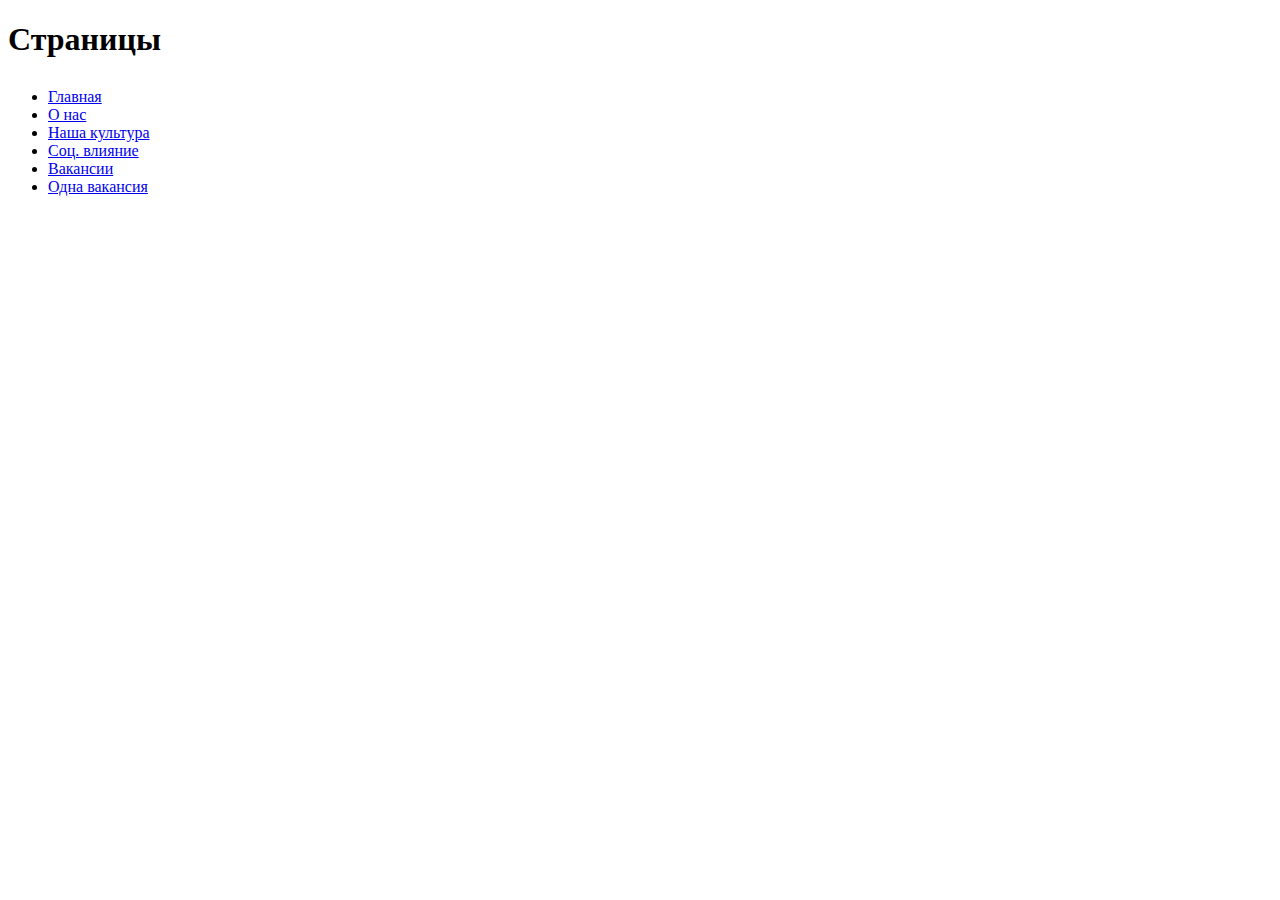
==== index.html @ 646d004a "one vacancy page 2/2" ====
<!doctype html>
<html lang="en">
<head>
    <meta charset="UTF-8">
    <meta name="viewport"
          content="width=device-width, user-scalable=no, initial-scale=1.0, maximum-scale=1.0, minimum-scale=1.0">
    <meta http-equiv="X-UA-Compatible" content="ie=edge">
    <title>4Tale Production</title>
</head>
<body>
    <h1 style="margin-bottom: 30px">Страницы</h1>
    <ul>
        <li><a href="home.html" target="_blank">Главная</a></li>
        <li><a href="about.html" target="_blank">О нас</a></li>
        <li><a href="culture.html" target="_blank">Наша культура</a></li>
        <li><a href="social.html" target="_blank">Соц. влияние</a></li>
        <li><a href="vacancies.html" target="_blank">Вакансии</a></li>
        <li><a href="one-vacancy.html" target="_blank">Одна вакансия</a></li>
    </ul>
</body>
</html>
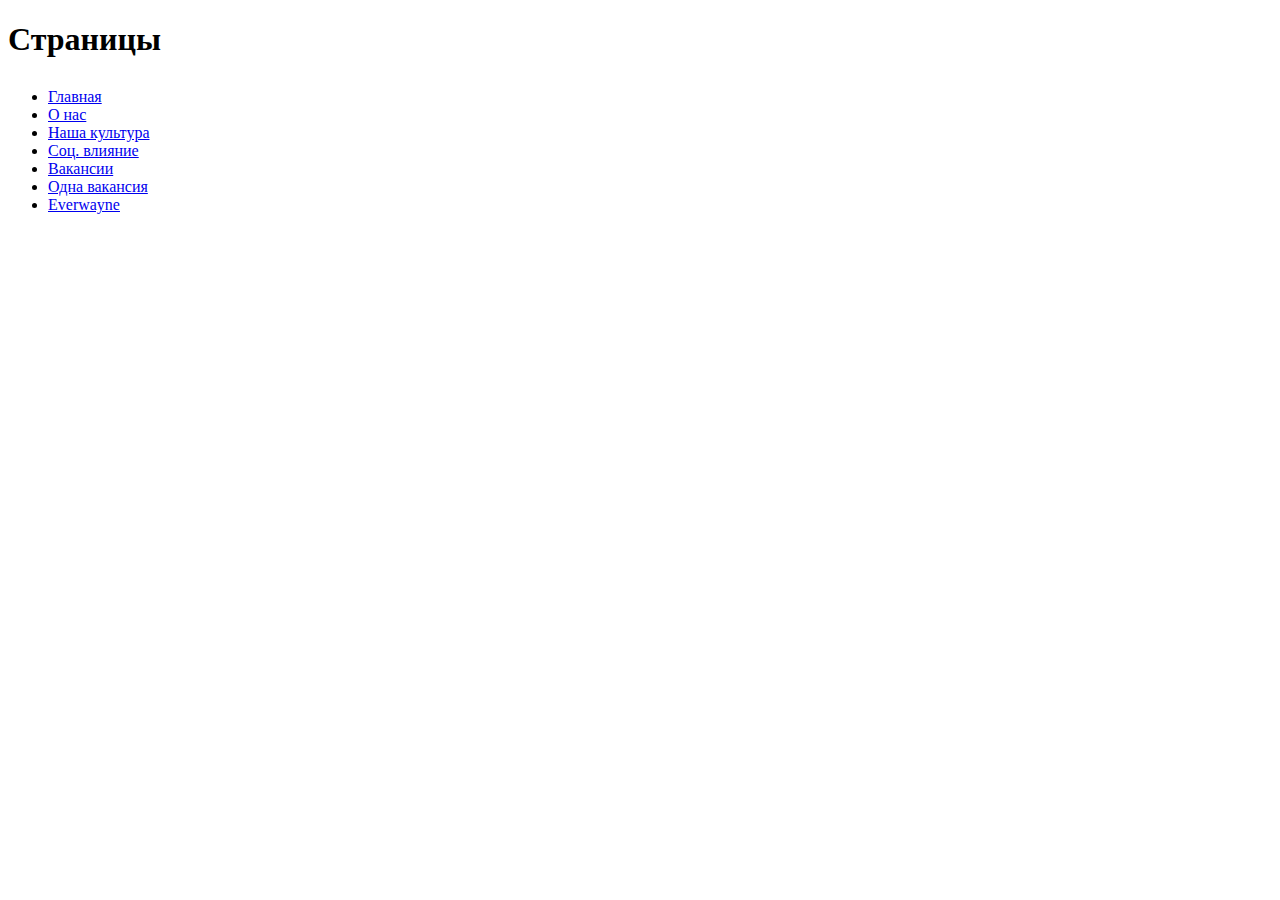
==== commit dcd70f3a: "game page 1/2" ====
--- a/index.html
+++ b/index.html
@@ -16,6 +16,7 @@
         <li><a href="social.html" target="_blank">Соц. влияние</a></li>
         <li><a href="vacancies.html" target="_blank">Вакансии</a></li>
         <li><a href="one-vacancy.html" target="_blank">Одна вакансия</a></li>
+        <li><a href="everwayne.html" target="_blank">Everwayne</a></li>
     </ul>
 </body>
 </html>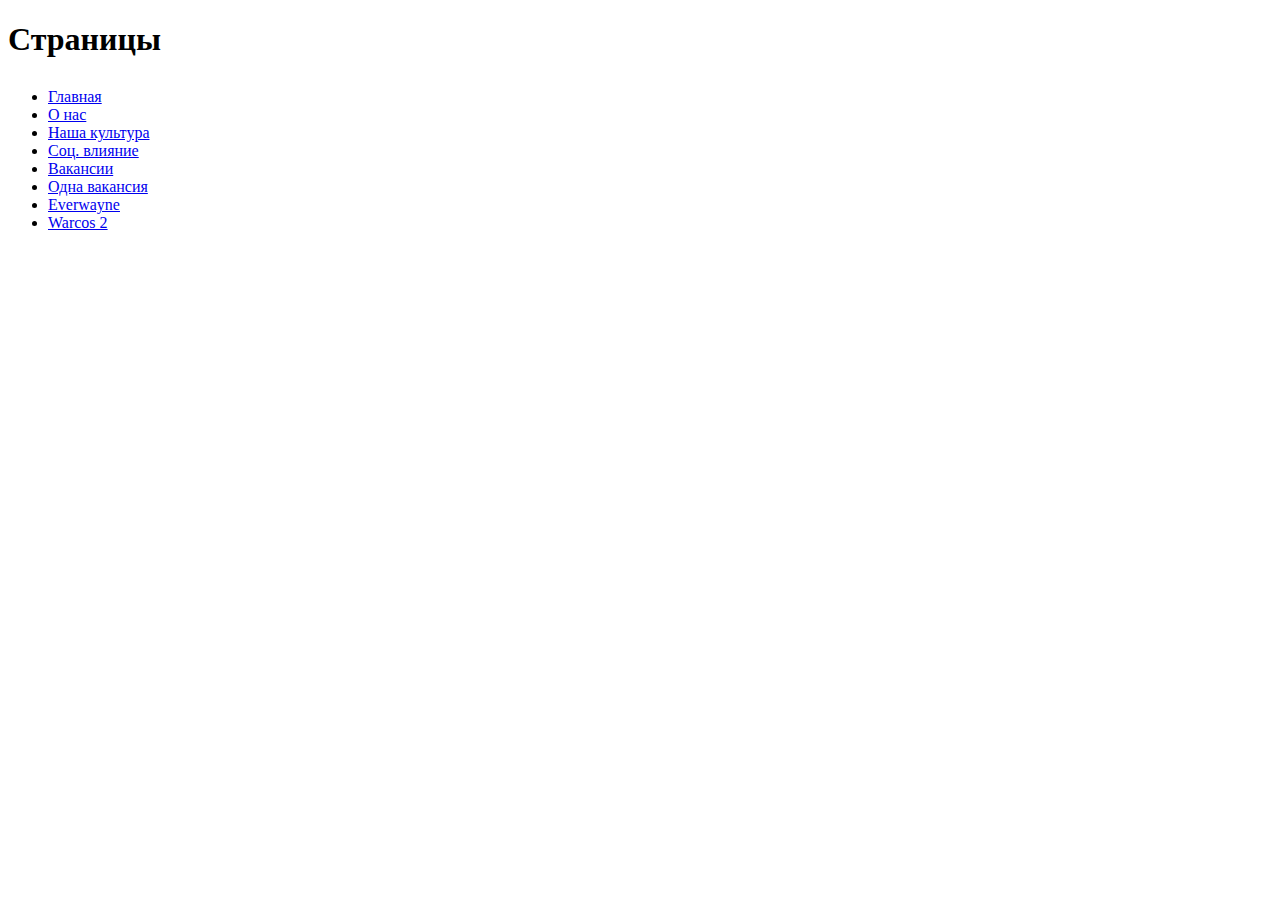
==== commit 466cf59d: "everwayne, warcos" ====
--- a/index.html
+++ b/index.html
@@ -17,6 +17,7 @@
         <li><a href="vacancies.html" target="_blank">Вакансии</a></li>
         <li><a href="one-vacancy.html" target="_blank">Одна вакансия</a></li>
         <li><a href="everwayne.html" target="_blank">Everwayne</a></li>
+        <li><a href="warcos.html" target="_blank">Warcos 2</a></li>
     </ul>
 </body>
 </html>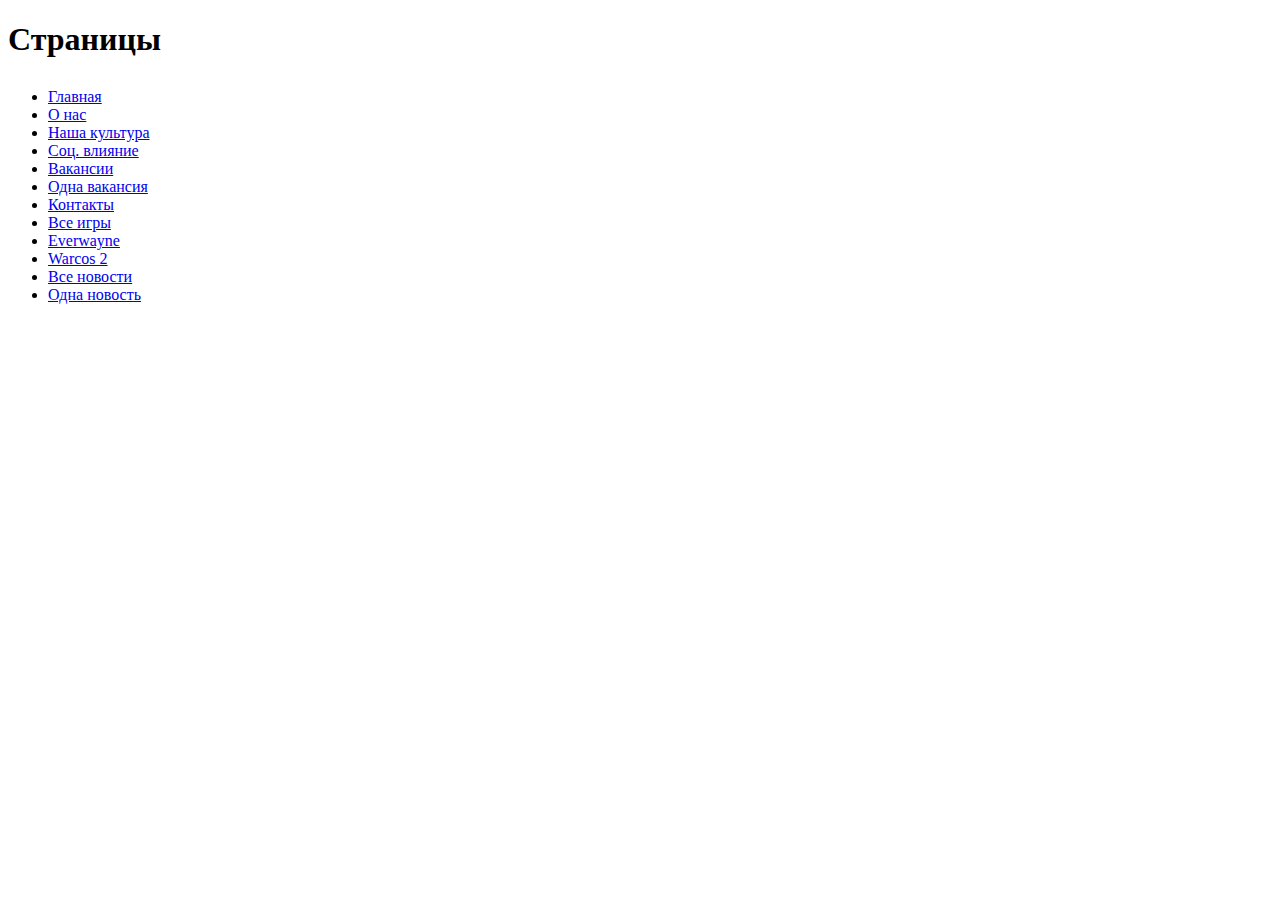
==== commit 63f3c5a3: "change list" ====
--- a/index.html
+++ b/index.html
@@ -5,9 +5,48 @@
     <meta name="viewport"
           content="width=device-width, user-scalable=no, initial-scale=1.0, maximum-scale=1.0, minimum-scale=1.0">
     <meta http-equiv="X-UA-Compatible" content="ie=edge">
+    <meta name="keywords" content="4tale production, 4tale, game development, gamedev, kickstarter, 3D modeling, 3D, 2D ART, VR, AR, Animation, company, 3D visualisation, rendering, warcos, shooter, rpg, game, video game">
     <title>4Tale Production</title>
+
+    <!--Favicon Start-->
+    <link rel="apple-touch-icon" sizes="180x180" href="/assets/favicon/apple-touch-icon.png">
+    <link rel="icon" type="image/png" sizes="32x32" href="/assets/favicon/favicon-32x32.png">
+    <link rel="icon" type="image/png" sizes="16x16" href="/assets/favicon/favicon-16x16.png">
+    <link rel="manifest" href="/assets/favicon/site.webmanifest">
+    <link rel="mask-icon" href="/assets/favicon/safari-pinned-tab.svg" color="#d74339">
+    <meta name="msapplication-TileColor" content="#d74339">
+    <meta name="theme-color" content="#ffffff">
+    <!--Favicon End-->
+
+    <!--Twitter Preview-->
+    <meta property="og:url" content="https://4taleproduction.com/">
+    <meta property="og:type" content="website">
+    <meta property="og:title" content="Play-to-Earn Roboverse!">
+    <meta property="og:description"
+          content="Post-apocalyptic NFT P2E/PvP Game! Craft, stake, create NFTs, earn tokens, and customize your robots and lands!">
+    <meta property="og:image" content="https://revivalofrobots.com/media/img/site-logo.jpg">
+    <meta property="og:image:alt" content="Art">
+    <meta property="og:locale" content="en_US">
+    <meta property="og:site_name" content="4Tale Production">
+
+    <meta name="twitter:card" content="summary_large_image">
+    <meta name="twitter:site" content="@4TaleProduction">
+    <meta name="twitter:creator" content="@4TaleProduction">
+    <meta name="twitter:url" content="https://4taleproduction.com/">
+    <meta name="twitter:title" content="Play-to-Earn Roboverse!">
+    <meta name="twitter:description"
+          content="Post-apocalyptic NFT P2E/PvP Game! Craft, stake, create NFTs, earn tokens, and customize your robots and lands!">
+    <meta name="twitter:image" content="https://revivalofrobots.com/media/img/site-logo.jpg">
+    <meta name="twitter:image:alt" content="Art">
+    <!--Twitter Preview-->
 </head>
 <body>
+    <div class="preloader" id="preloader">
+    <div class="preloader__wrap">
+        <div class="circle1"></div>
+        <div class="circle2"></div>
+    </div>
+</div>
     <h1 style="margin-bottom: 30px">Страницы</h1>
     <ul>
         <li><a href="home.html" target="_blank">Главная</a></li>
@@ -16,8 +55,12 @@
         <li><a href="social.html" target="_blank">Соц. влияние</a></li>
         <li><a href="vacancies.html" target="_blank">Вакансии</a></li>
         <li><a href="one-vacancy.html" target="_blank">Одна вакансия</a></li>
+        <li><a href="contacts.html" target="_blank">Контакты</a></li>
+        <li><a href="games.html" target="_blank">Все игры</a></li>
         <li><a href="everwayne.html" target="_blank">Everwayne</a></li>
         <li><a href="warcos.html" target="_blank">Warcos 2</a></li>
+        <li><a href="news.html" target="_blank">Все новости</a></li>
+        <li><a href="one-news.html" target="_blank">Одна новость</a></li>
     </ul>
 </body>
 </html>